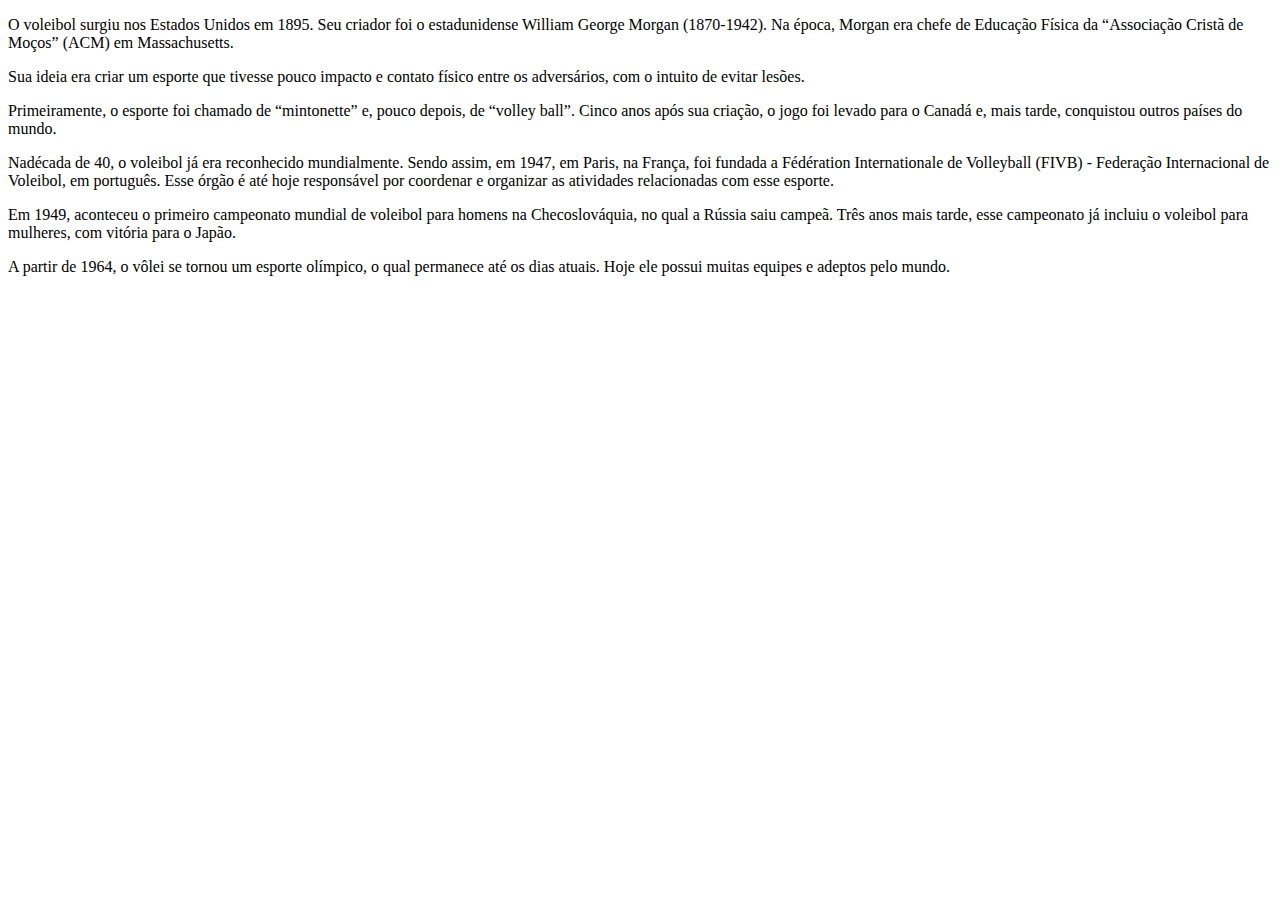
==== historia.html @ 95f86db6 "çlkjh" ====
<!DOCTYPE html>
<html lang="en">
<head>
    <meta charset="UTF-8">
    <meta http-equiv="X-UA-Compatible" content="IE=edge">
    <meta name="viewport" content="width=device-width, initial-scale=1.0">
    <title>histiria</title>
</head>
<body>

      <p> O voleibol surgiu nos Estados Unidos em 1895. Seu criador foi o estadunidense William George Morgan (1870-1942). Na época, Morgan era chefe de Educação Física da “Associação Cristã de Moços” (ACM) em Massachusetts.</p>

      <p>Sua ideia era criar um esporte que tivesse pouco impacto e contato físico entre os adversários, com o intuito de evitar lesões.</p>

      <p>Primeiramente, o esporte foi chamado de “mintonette” e, pouco depois, de “volley ball”. Cinco anos após sua criação, o jogo foi levado para o Canadá e, mais tarde, conquistou outros países do mundo.</p>

      <p>Nadécada de 40, o voleibol já era reconhecido mundialmente. Sendo assim, em 1947, em Paris, na França, foi fundada a Fédération Internationale de Volleyball (FIVB) - Federação Internacional de Voleibol, em português. Esse órgão é até hoje responsável por coordenar e organizar as atividades relacionadas com esse esporte.</p>

      <p>Em 1949, aconteceu o primeiro campeonato mundial de voleibol para homens na Checoslováquia, no qual a Rússia saiu campeã. Três anos mais tarde, esse campeonato já incluiu o voleibol para mulheres, com vitória para o Japão.</p>

      <p>A partir de 1964, o vôlei se tornou um esporte olímpico, o qual permanece até os dias atuais. Hoje ele possui muitas equipes e adeptos pelo mundo.</p>


</body>
</html>
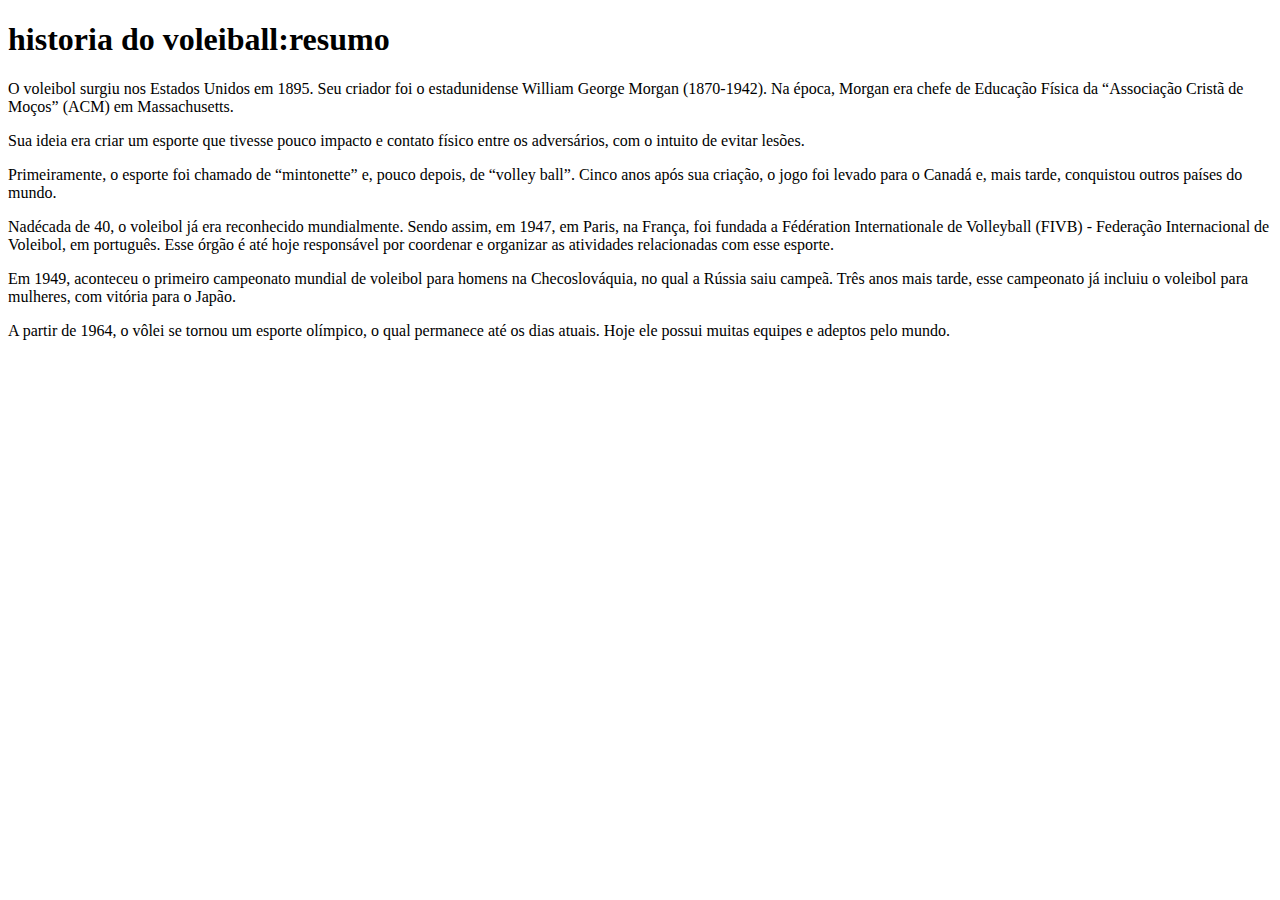
==== commit 3f58a759: ",mnbv" ====
--- a/historia.html
+++ b/historia.html
@@ -7,7 +7,7 @@
     <title>histiria</title>
 </head>
 <body>
-
+  <h1>historia do voleiball:resumo </h1>
       <p> O voleibol surgiu nos Estados Unidos em 1895. Seu criador foi o estadunidense William George Morgan (1870-1942). Na época, Morgan era chefe de Educação Física da “Associação Cristã de Moços” (ACM) em Massachusetts.</p>
 
       <p>Sua ideia era criar um esporte que tivesse pouco impacto e contato físico entre os adversários, com o intuito de evitar lesões.</p>
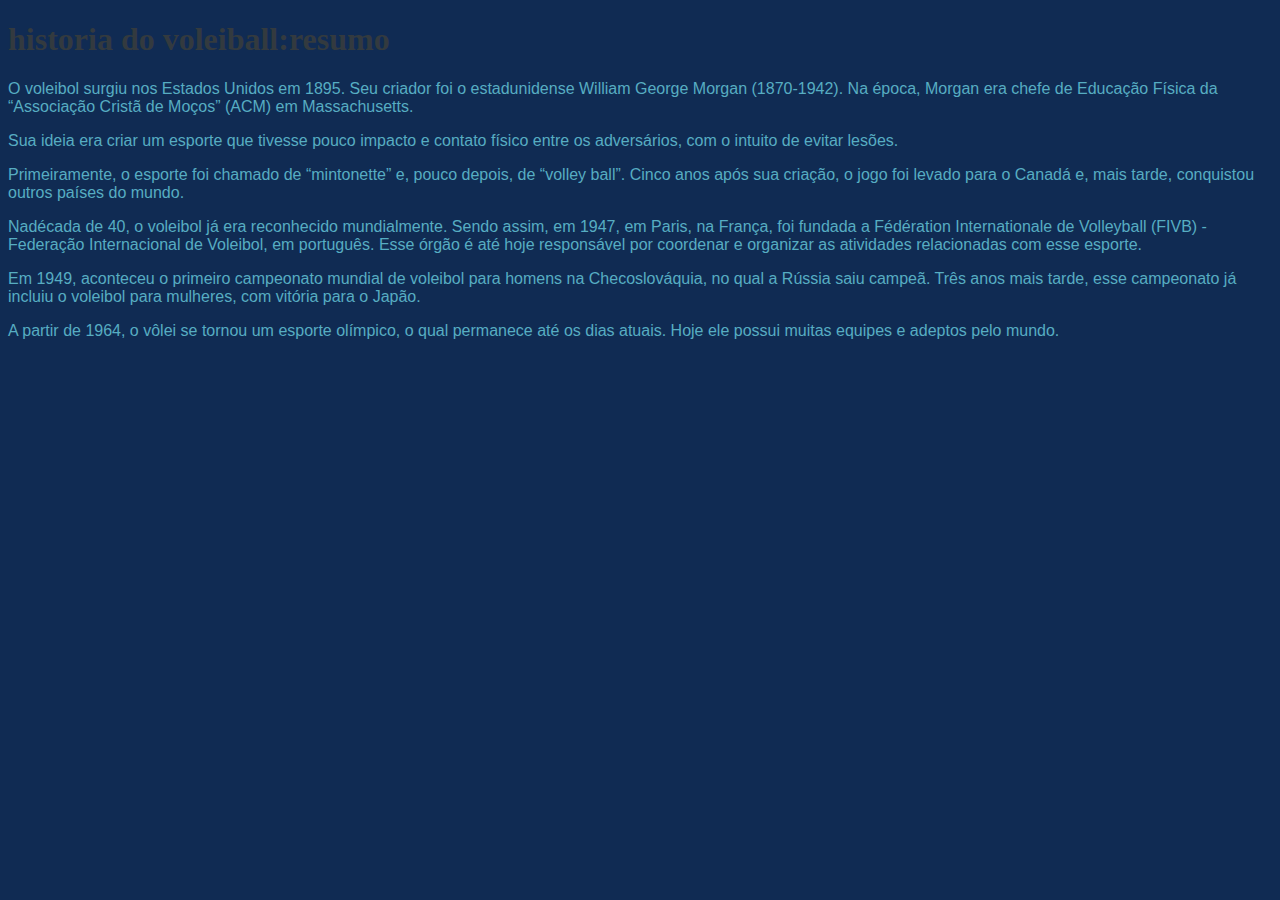
==== commit fce4f4aa: "bvcxz" ====
--- a/historia.html
+++ b/historia.html
@@ -1,6 +1,7 @@
 <!DOCTYPE html>
 <html lang="en">
 <head>
+    <link rel="stylesheet" href="historia.css">
     <meta charset="UTF-8">
     <meta http-equiv="X-UA-Compatible" content="IE=edge">
     <meta name="viewport" content="width=device-width, initial-scale=1.0">
--- a/historia.css
+++ b/historia.css
@@ -0,0 +1,15 @@
+body{
+    background-color:rgba(16, 43, 83)
+    }
+    
+     h1{
+    color: rgb(51, 58, 63) ;
+    font-family:Times 'Times New Roman', Times, serif ;
+    background:rgba(16, 43, 83) ;
+    }
+    
+    p{
+    color:rgb(87, 173, 194);
+    font-family:arial ;
+    font-size:arial ;
+    background:rgba(16, 43, 83) ;